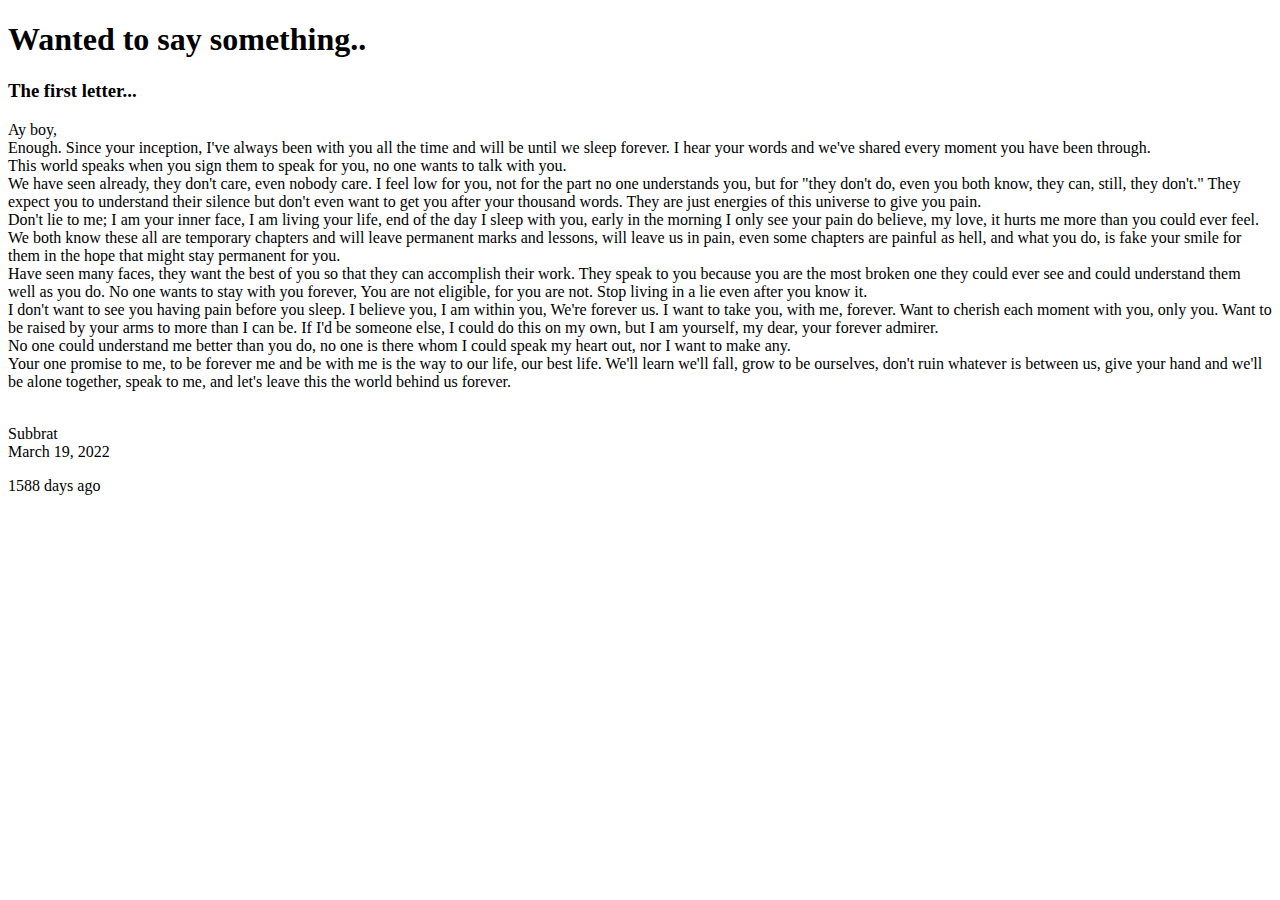
==== wr/1.html @ 72a0a3f2 "z" ====
<!DOCTYPE html>
<html>

<head>
  <title>First letter</title>
  <meta charset="UTF-8">
  <link rel="shortcut icon" href="./../imges/pen.png">
  <meta name="viewport" content="width=device-width, initial-scale=1, maximum-scale=1, user-scalable=0">
  <link rel="stylesheet" href="./../../el/css/s6css.css">
  <link rel="stylesheet" href="./../../el/css/anim.css">
  <link rel="stylesheet" href="./../../el/css/ga.css">

</head>

<body class="s6-black" onmousedown="return false" onselectstart="return false">
  <div class="s6-content s6-text-orange s6-black s6-padding-large" style="min-width:97%;">
    <header class=" s6-container s6-center s6-padding">
      <h1><b>Wanted to say something..</b></h1>
    </header>
    <div class="s6-container s6-black s6-padding-large">
      <h3 class="s6-text-orange"><b>The first letter...</b></h3>
    </div>
    <div class="s6-container">
      <div>Ay boy,<br>Enough.
        Since your inception, I've always been with you all the time and will be until we sleep forever. I hear your
        words
        and we've shared every moment you have been through.<br>
        This world speaks when you sign them to speak for you, no one wants to talk with you.<br>
        We have seen already, they don't care, even nobody care. I feel low for you, not for the part no one
        understands you, but for "they don't do, even you both know, they can, still, they don't."
        They expect you to understand their silence but don't even want to get you after your thousand words. They
        are just energies of this universe to give you pain.<br>
        Don't lie to me; I am your inner face, I am living your life, end of the day I sleep with you, early in
        the morning I only see your pain do believe, my love, it hurts me more than you could ever feel.
        We both know these all are temporary chapters and will leave permanent marks and lessons, will leave us in pain,
        even
        some chapters are painful as hell, and what you do, is fake your smile for them in the hope that might stay
        permanent for you.<br>
        Have seen many faces, they want the best of you so that they can accomplish their work.
        They speak to you because you are the most broken one they could ever see and could understand them well
        as you do. No one wants to stay with you forever, You are not eligible, for you are not. Stop living in a lie
        even
        after you know it.<br>
        I don't want to see you having pain before you sleep. I believe you, I am within you, We're forever us.
        I want to take you, with me, forever. Want to cherish each moment with you, only you. Want to be raised
        by your arms to more than I can be. If I'd be someone else, I could do this on my own, but I am
        yourself, my dear, your forever admirer.<br>
        No one could understand me better than you do, no one is there whom I could speak my heart out, nor I want
        to make any.<br>
        Your one promise to me, to be forever me and be with me is the way to our life, our best life. We'll learn
        we'll fall, grow to be ourselves, don't ruin whatever is between us, give your hand and we'll be alone together,
        speak to me, and let's leave this
        the world behind us forever.
        <br><br>
        <p>Subbrat<br>March 19, 2022</p>
        <p id="dateago1"></p>
        <p id="wr1counter"></p>

      </div>

    </div>
    <p hidden id="wr01">o</p>
  </div>
  <script>
    document.oncontextmenu = new Function("return false");
  </script>
  <script src="./../js/dates.js"></script>
  <script src="./js/commonscript.js"> </script>
  <!-- <script src="./../js/counters.js"></script> -->
</body>

</html>
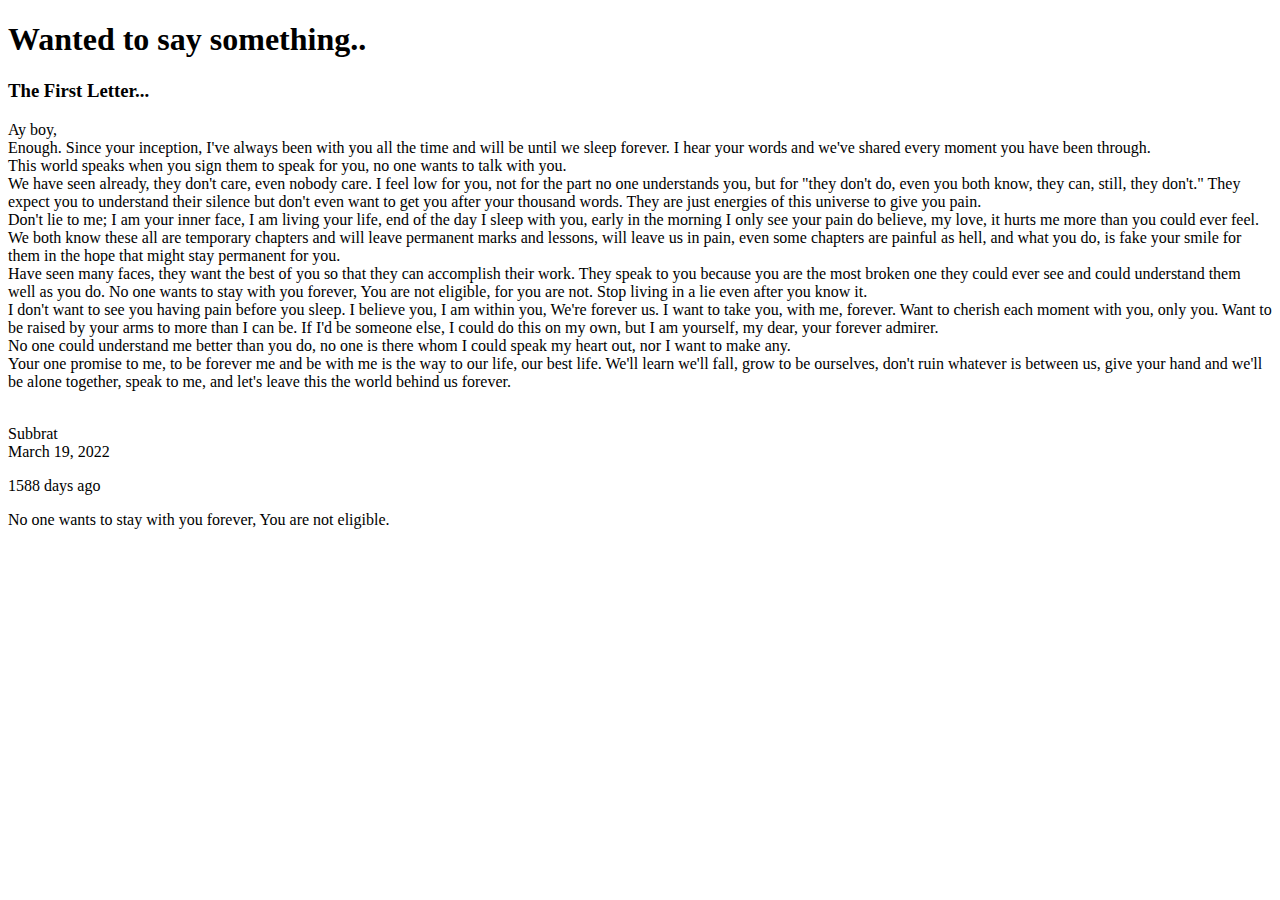
==== commit 254d68ec: "acc" ====
--- a/wr/1.html
+++ b/wr/1.html
@@ -18,7 +18,7 @@
       <h1><b>Wanted to say something..</b></h1>
     </header>
     <div class="s6-container s6-black s6-padding-large">
-      <h3 class="s6-text-orange"><b>The first letter...</b></h3>
+      <h3 class="s6-text-orange"><b>The First Letter...</b></h3>
     </div>
     <div class="s6-container">
       <div>Ay boy,<br>Enough.
@@ -53,20 +53,32 @@
         the world behind us forever.
         <br><br>
         <p>Subbrat<br>March 19, 2022</p>
-        <p id="dateago1"></p>
-        <p id="wr1counter"></p>
+        <p id="dt1"></p>
 
       </div>
 
     </div>
-    <p hidden id="wr01">o</p>
+    <p hidden id="el">o</p>
+    <p id="l1" class="s6-center s6-text-grey"></p>
   </div>
   <script>
     document.oncontextmenu = new Function("return false");
   </script>
+  <script>
+    const countE0 = document.getElementById('el');
+    updateVisitCount();
+
+    function updateVisitCount() {
+      fetch('https://api.countapi.xyz/update/subbrat/writingone/?amount=+1')
+        .then(res => res.json())
+        .then(res => {
+          countE0.innerHTML = res.value;
+        })
+    }
+  </script>
   <script src="./../js/dates.js"></script>
-  <script src="./js/commonscript.js"> </script>
-  <!-- <script src="./../js/counters.js"></script> -->
+  <script src="./../js/randomlines.js"></script>
+  <script src="./../js/js.js"></script>
 </body>
 
 </html>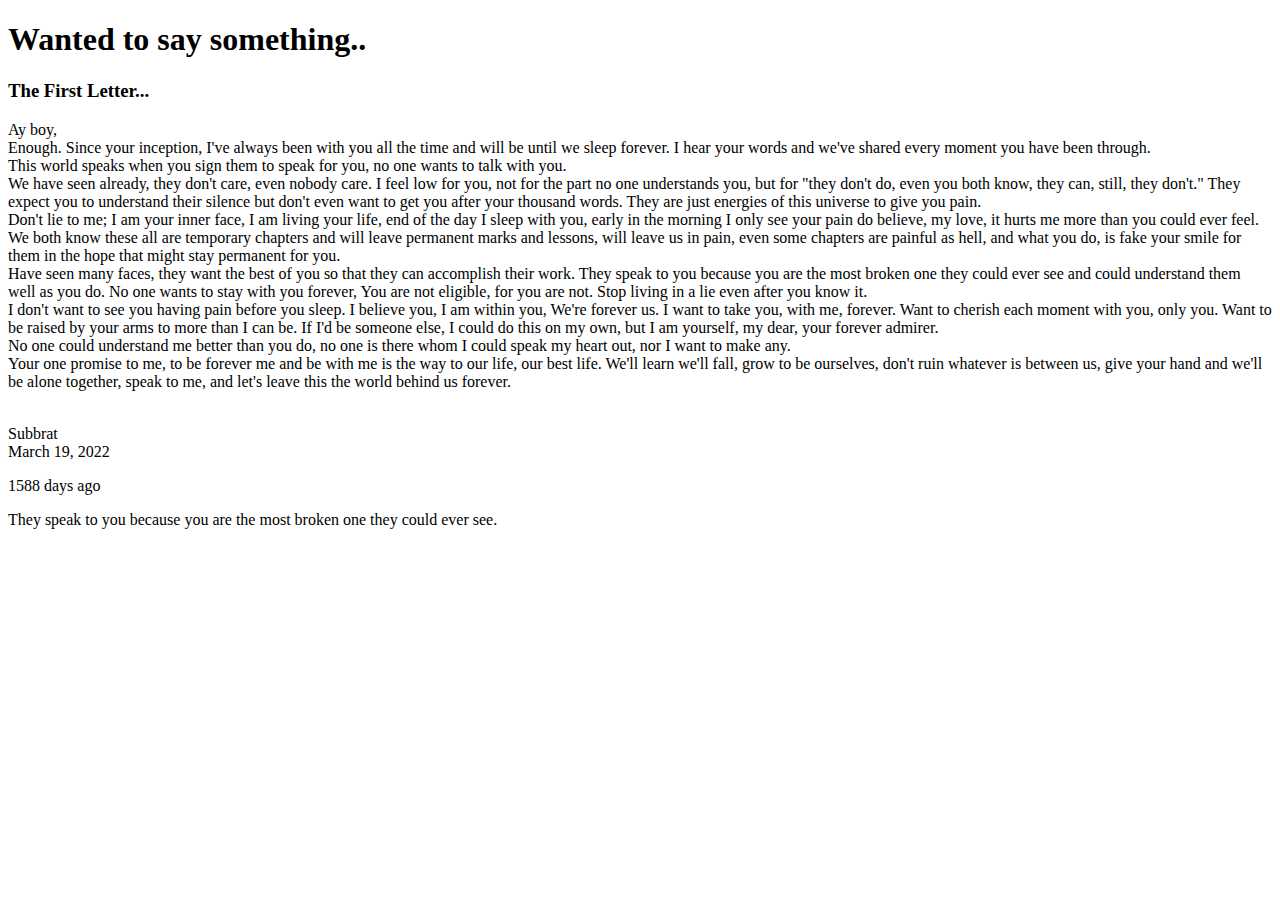
==== commit 21b2a2ed: "Update 1.html" ====
--- a/wr/1.html
+++ b/wr/1.html
@@ -12,15 +12,15 @@
 
 </head>
 
-<body class="s6-black" onmousedown="return false" onselectstart="return false">
-  <div class="s6-content s6-text-orange s6-black s6-padding-large" style="min-width:97%;">
-    <header class=" s6-container s6-center s6-padding">
+<body class="s-black" onmousedown="return false" onselectstart="return false">
+  <div class="s-content s-text-orange s-black s-padding-large" style="min-width:97%;">
+    <header class=" s-container s-center s-padding">
       <h1><b>Wanted to say something..</b></h1>
     </header>
-    <div class="s6-container s6-black s6-padding-large">
-      <h3 class="s6-text-orange"><b>The First Letter...</b></h3>
+    <div class="s-container s-black s-padding-large">
+      <h3 class="s-text-orange"><b>The First Letter...</b></h3>
     </div>
-    <div class="s6-container">
+    <div class="s-container">
       <div>Ay boy,<br>Enough.
         Since your inception, I've always been with you all the time and will be until we sleep forever. I hear your
         words
@@ -59,7 +59,7 @@
 
     </div>
     <p hidden id="el">o</p>
-    <p id="l1" class="s6-center s6-text-grey"></p>
+    <p id="l1" class="s-center s-text-grey"></p>
   </div>
   <script>
     document.oncontextmenu = new Function("return false");
